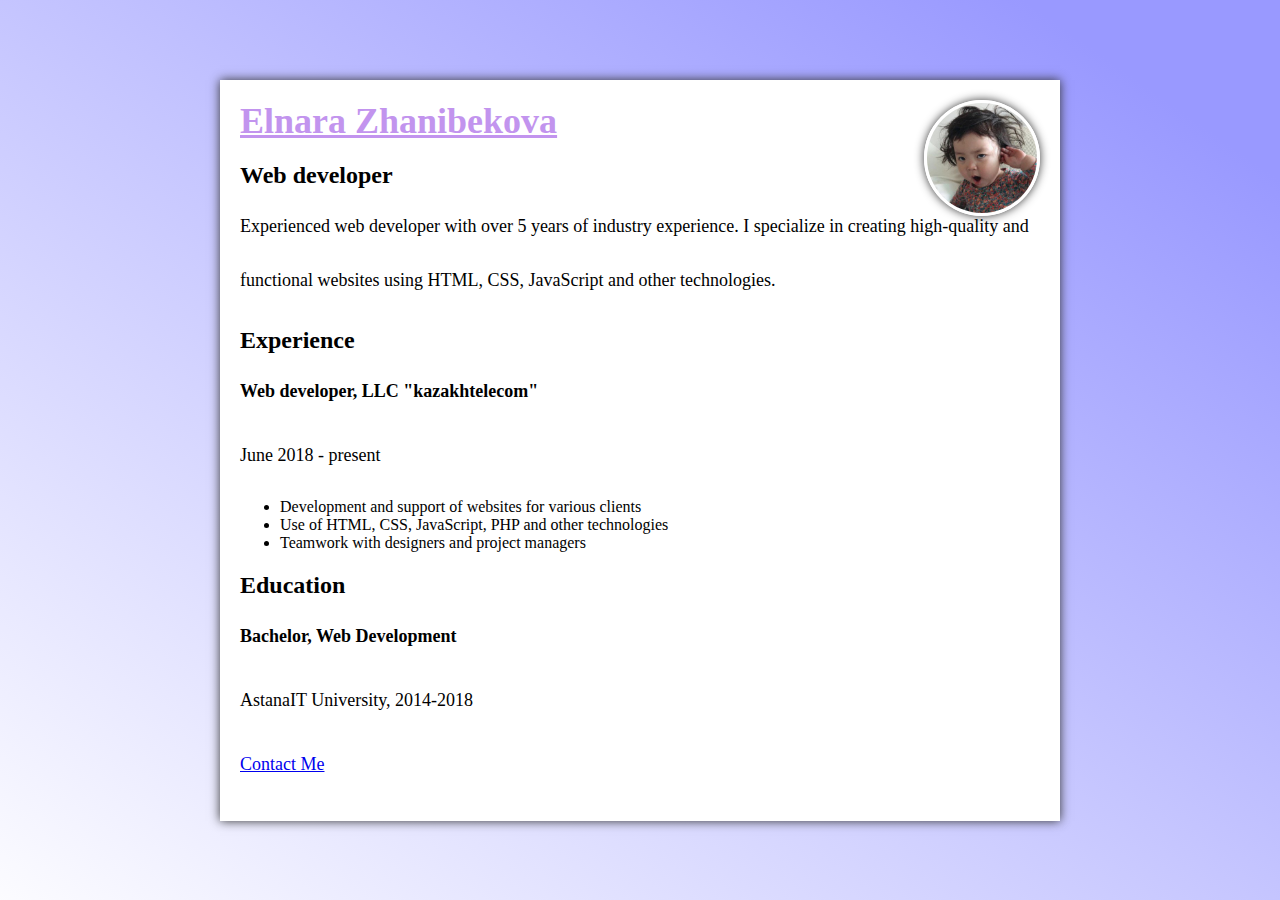
==== index.html @ 2fedf4ee "Add files via upload" ====
<!DOCTYPE html>
<html>
<head>
	<link type="image/x-icon" href="icon.png" rel="shortcut icon">
	<title>CV</title>
	<link rel="stylesheet" type="text/css" href="css.css">
</head>
<body>
	<div class="container">
		<img src="img.jpg" alt="№">
		<h1 id="id1"><u>Elnara Zhanibekova</u></h1>
		<h2>Web developer</h2>
		<p>Experienced web developer with over 5 years of industry experience. I specialize in creating high-quality and functional websites using HTML, CSS, JavaScript and other technologies.</p>
		<h2>Experience</h2>
		<p><strong>Web developer, LLC "kazakhtelecom"</strong></p>
		<p>June 2018 - present</p>
		<ul>
			<li>Development and support of websites for various clients</li>
			<li>Use of HTML, CSS, JavaScript, PHP and other technologies</li>
			<li>Teamwork with designers and project managers</li>
		</ul>
		<h2>Education</h2>
		<p><strong>Bachelor, Web Development</strong></p>
		<p>AstanaIT University, 2014-2018</p>
		<p><a href="Contact.html">Contact Me</a></p>
	</div>
		
</body>
</html>
---- css.css ----
#id1{
			color: #c294ee;
		}
		body{
			background: linear-gradient(to bottom left, #9999ff 10%, #ffffff 103%);
			height: 100vh;
			margin: 0;
			padding: 0;
			display: flex;
			align-items: center;
			justify-content: center;
		}
		.container {
			background-color: white;
			position: relative;
			padding: 20px;
			box-shadow: 0px 0px 10px 0px #333;
			z-index: 0;
			max-width: 800px;
		}
		img {
			position: absolute;
			top: 20px;
			right: 20px;
			width: 110px;
			height: 110px;
			border-radius: 50%;
			border: 3px solid #fff;
			box-shadow: 0px 0px 10px 0px #333;
			z-index: 1;
		}
		h1, h2, p {
			margin: 0;
		}
		h1 {
			font-size: 36px;
			font-weight: bold;
			margin-bottom: 10px;
		}
		h2 {
			font-size: 24px;
			font-weight: bold;
			margin-top: 20px;
			margin-bottom: 10px;
		}
		p {
			font-size: 18px;
			line-height: 3;
			margin-bottom: 10px;
		}
				}
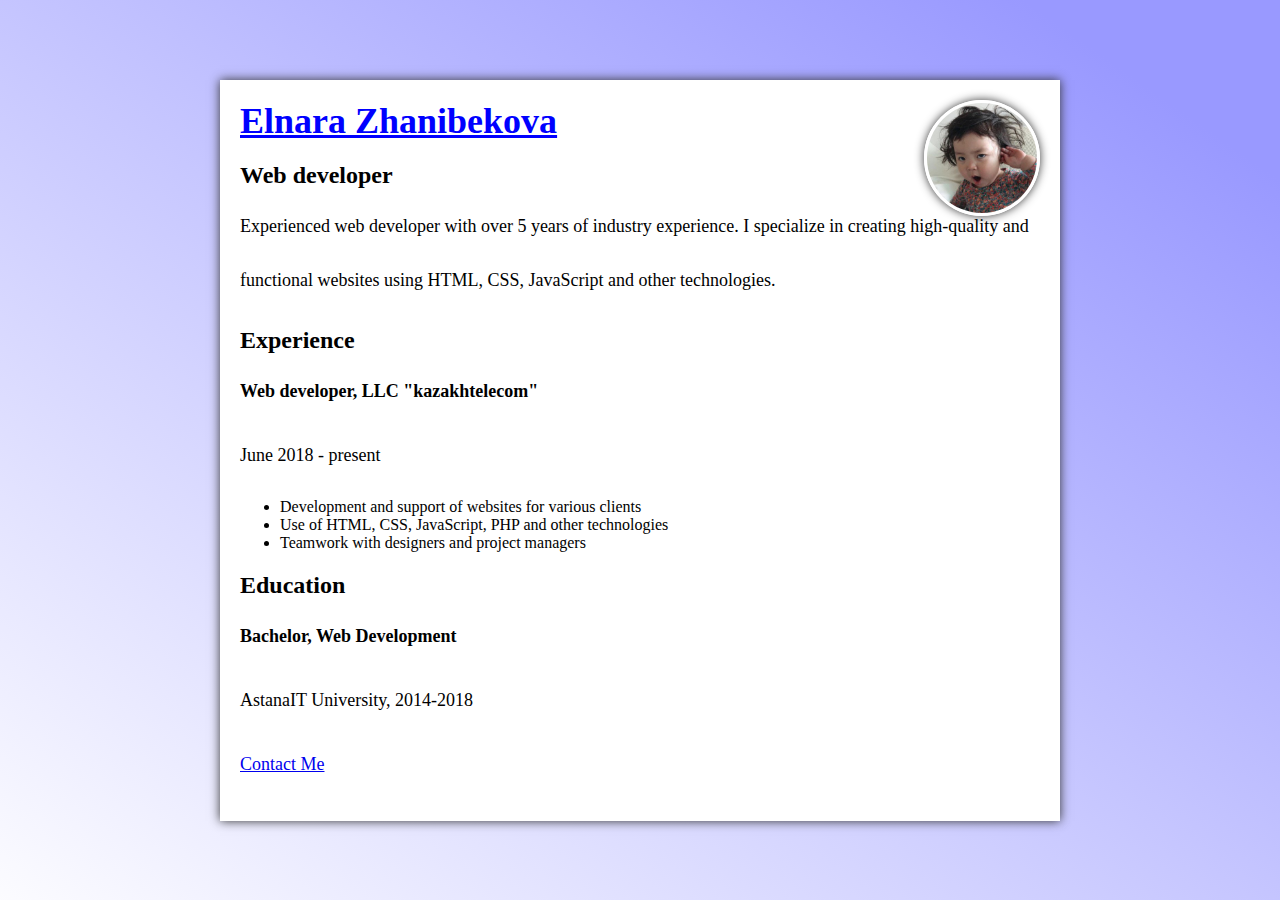
==== commit 8ef9487e: "Update index.html" ====
--- a/index.html
+++ b/index.html
@@ -24,6 +24,6 @@
 		<p>AstanaIT University, 2014-2018</p>
 		<p><a href="Contact.html">Contact Me</a></p>
 	</div>
-		
+	
 </body>
 </html>
--- a/css.css
+++ b/css.css
@@ -1,5 +1,5 @@
 		#id1{
-			color: #c294ee;
+			color: #0000FF;
 		}
 		body{
 			background: linear-gradient(to bottom left, #9999ff 10%, #ffffff 103%);
@@ -48,4 +48,4 @@
 			line-height: 3;
 			margin-bottom: 10px;
 		}
-				}+				}
